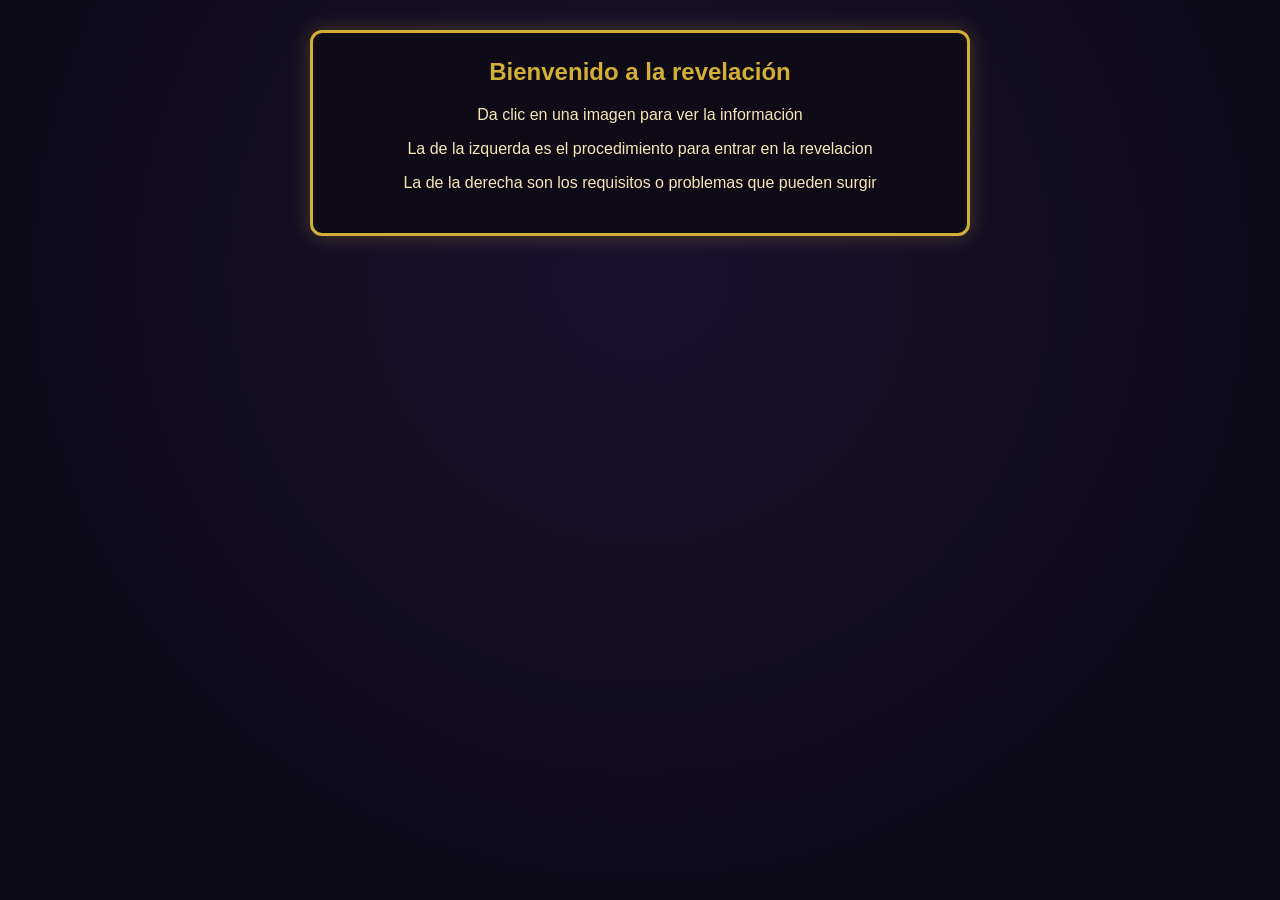
==== cabecera.html @ 97c6bbfc "isisis" ====
<html lang="es">
<head>
    <meta charset="UTF-8">
    <meta name="viewport" content="width=device-width, initial-scale=1.0">
    <title>Cabecera</title>
    <link rel="stylesheet" href="style.css">
</head>
<body>
    <main class="contenedor">
        <section class="card">
            <h2>Bienvenido a la revelación</h2>
            <p>Da clic en una imagen para ver la información</p>
            <p>La de la izquerda es el procedimiento para entrar en la revelacion</p>
            <p>La de la derecha son los requisitos o problemas que pueden surgir</p>
        </section>
    </main>
</body>
</html>
---- style.css ----
:root {
    --fondo-centro: #1a1230;
    --fondo-borde: #0d0a17;
    --fondo-header: #160f29;
    --fondo-card: #0e0a16;
    --dorado: #d4af37;
    --crema: #f5e6b8;
    --texto-suave: #9d94b5;
}
 
/* ===== General ===== */
* {
    box-sizing: border-box;
}
 
html {
    -webkit-text-size-adjust: 100%;
}
 
body {
    font-family: 'Segoe UI', Arial, Helvetica, sans-serif;
    background: radial-gradient(circle at 50% 30%, var(--fondo-centro) 0%, var(--fondo-borde) 75%);
    background-attachment: fixed;
    color: var(--crema);
    margin: 0;
    text-align: center;
    min-height: 100vh;
    display: flex;
    flex-direction: column;
}
 
/* ===== Header ===== */
header {
    background-color: var(--fondo-header);
    padding: 30px 20px;
    border-bottom: 4px solid var(--dorado);
}
 
header h1 {
    margin: 0 0 8px 0;
    font-size: 2rem;
    color: var(--dorado);
}
 
header p {
    margin: 0;
    color: var(--texto-suave);
}
 
/* ===== Contenedor y card ===== */
.contenedor {
    flex: 1;
    width: 100%;
    max-width: 700px;
    margin: 30px auto;
    padding: 0 20px;
}
 
.card {
    background-color: var(--fondo-card);
    border: 3px solid var(--dorado);
    border-radius: 12px;
    padding: 25px;
    box-shadow: 0 0 20px rgba(212, 175, 55, 0.3);
}
 
.card h2 {
    margin-top: 0;
    color: var(--dorado);
}
 
.card ul {
    text-align: left;
    display: inline-block;
    line-height: 1.8;
    font-size: 1.1rem;
}
 
/* ===== Imagenes con marco ===== */
.frame {
    width: 80%;            /* se adapta al ancho del frame */
    max-width: 160px;
    height: auto;
    border: 6px solid var(--dorado);
    border-radius: 10px;
    padding: 6px;
    margin: 10px;
    background-color: var(--fondo-header);
    box-shadow: 0 0 15px rgba(212, 175, 55, 0.4);
    transition: transform 0.3s;
}
 
.frame:hover {
    transform: scale(1.08);
}
 
/* ===== Badge ===== */
.badge-v1 {
    display: inline-block;
    margin-top: 20px;
    padding: 6px 16px;
    background-color: var(--dorado);
    color: var(--fondo-borde);
    font-size: 0.85rem;
    font-weight: bold;
    border-radius: 20px;
}
 
/* ===== Boton volver ===== */
.boton {
    display: inline-block;
    padding: 10px 20px;
    background-color: var(--dorado);
    color: var(--fondo-borde);
    text-decoration: none;
    border-radius: 8px;
    font-weight: bold;
    transition: opacity 0.3s;
}
 
.boton:hover {
    opacity: 0.85;
}
 
/* ===== Footer ===== */
footer {
    background-color: var(--fondo-header);
    padding: 20px;
    color: var(--texto-suave);
    border-top: 2px solid var(--dorado);
}
 
footer p {
    margin: 0;
}
 
/* ===== Telefono (pantallas de hasta 600px) ===== */
@media (max-width: 600px) {
    header {
        padding: 20px 12px;
    }
 
    header h1 {
        font-size: 1.6rem;
    }
 
    .contenedor {
        margin: 12px auto;
        padding: 0 12px;
    }
 
    .card {
        padding: 18px 14px;
        border-width: 2px;
    }
 
    .card h2 {
        font-size: 1.45rem;
        line-height: 1.25;
    }
 
    .card p {
        font-size: 1.1rem;
    }
 
    .card ul {
        font-size: 1.15rem;
        line-height: 1.7;
        padding-left: 22px;
    }
 
    .frame {
        border-width: 4px;
        padding: 4px;
        margin: 6px;
    }
}
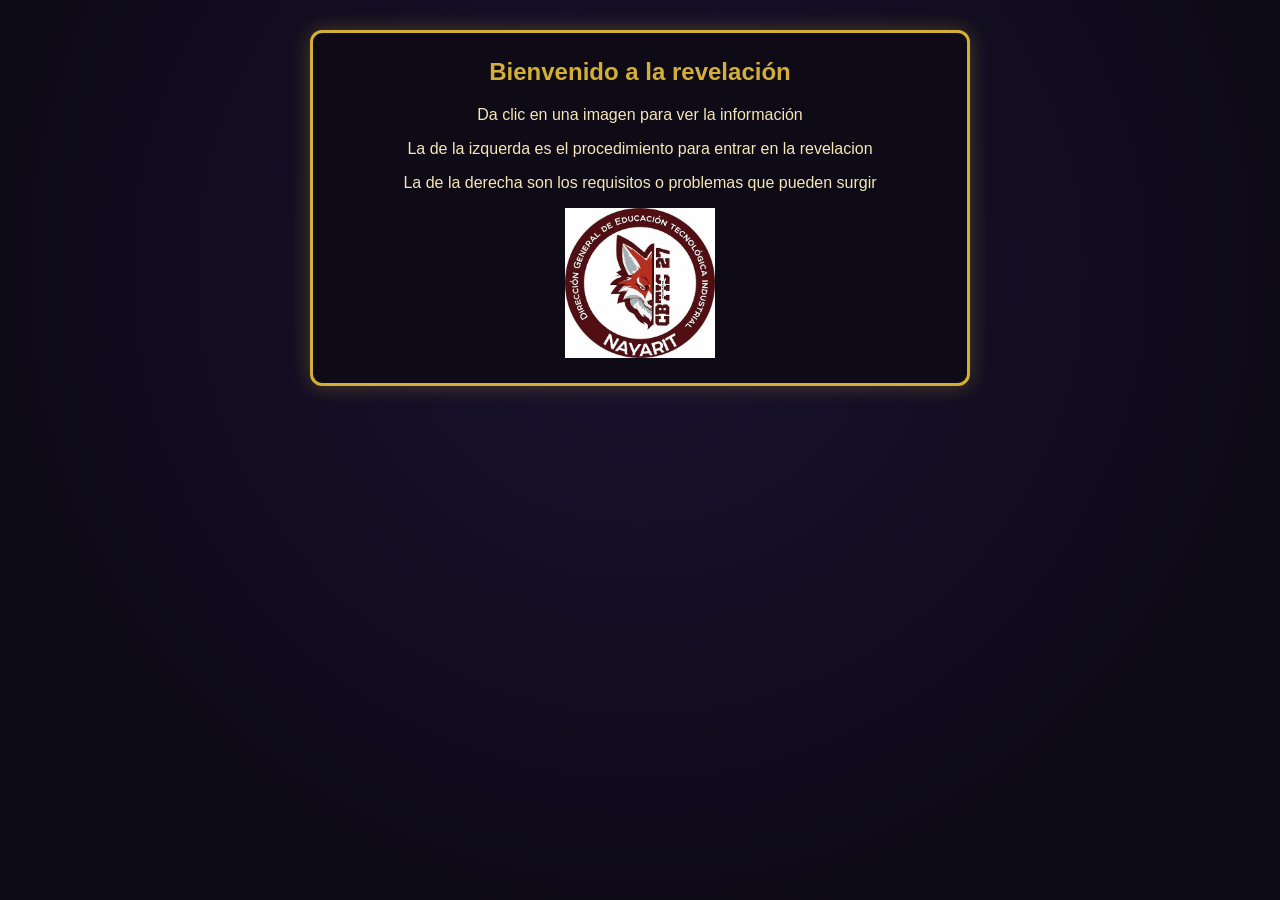
==== commit d230ce6d: "sisis" ====
--- a/cabecera.html
+++ b/cabecera.html
@@ -12,6 +12,7 @@
             <p>Da clic en una imagen para ver la información</p>
             <p>La de la izquerda es el procedimiento para entrar en la revelacion</p>
             <p>La de la derecha son los requisitos o problemas que pueden surgir</p>
+            <img src="cb.jpg" width="150px" >
         </section>
     </main>
 </body>
--- a/style.css
+++ b/style.css
@@ -174,5 +174,4 @@
         padding: 4px;
         margin: 6px;
     }
-}
- +}
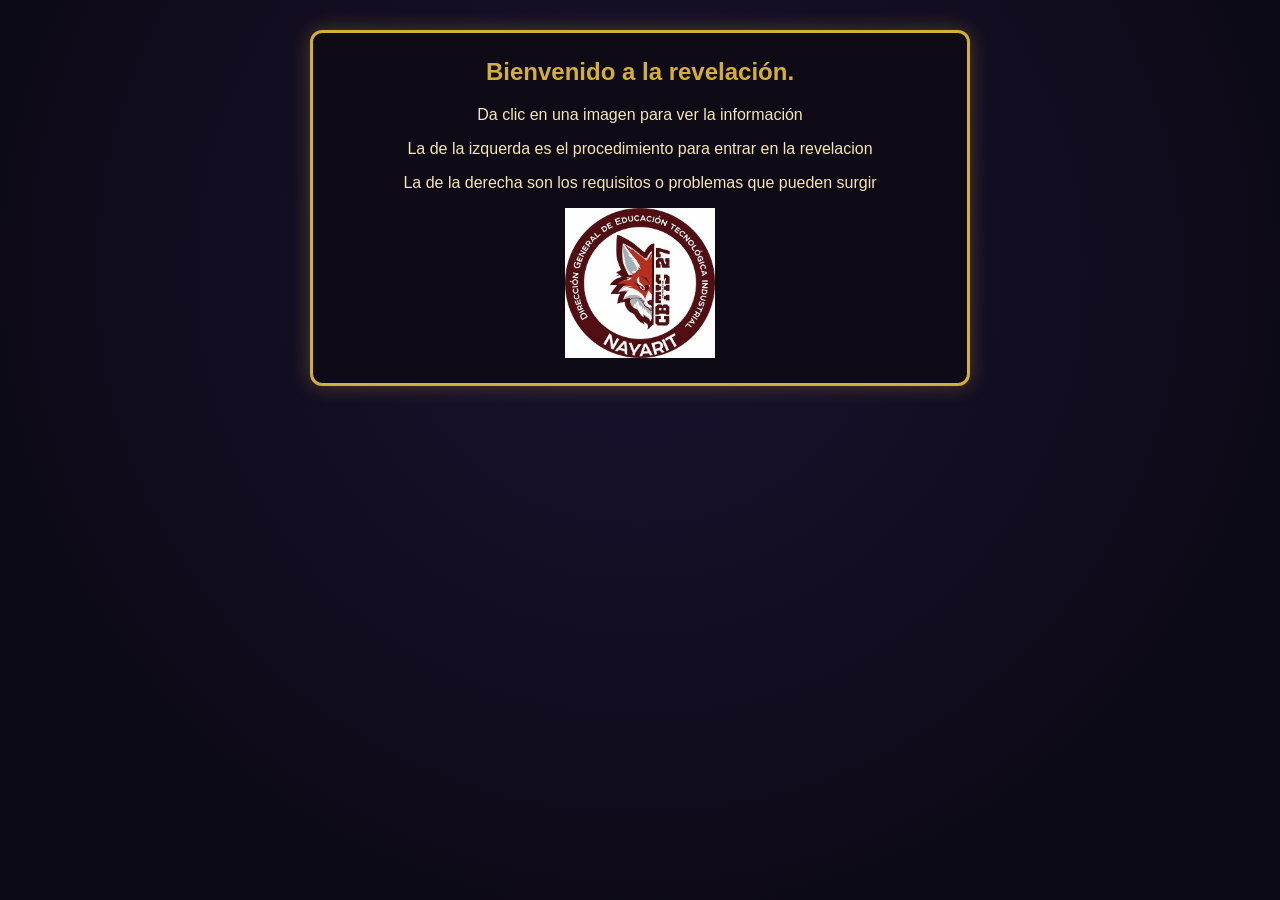
==== commit 57309f45: "comprobacion me la pruebas" ====
--- a/cabecera.html
+++ b/cabecera.html
@@ -8,7 +8,7 @@
 <body>
     <main class="contenedor">
         <section class="card">
-            <h2>Bienvenido a la revelación</h2>
+            <h2>Bienvenido a la revelación.</h2>
             <p>Da clic en una imagen para ver la información</p>
             <p>La de la izquerda es el procedimiento para entrar en la revelacion</p>
             <p>La de la derecha son los requisitos o problemas que pueden surgir</p>
